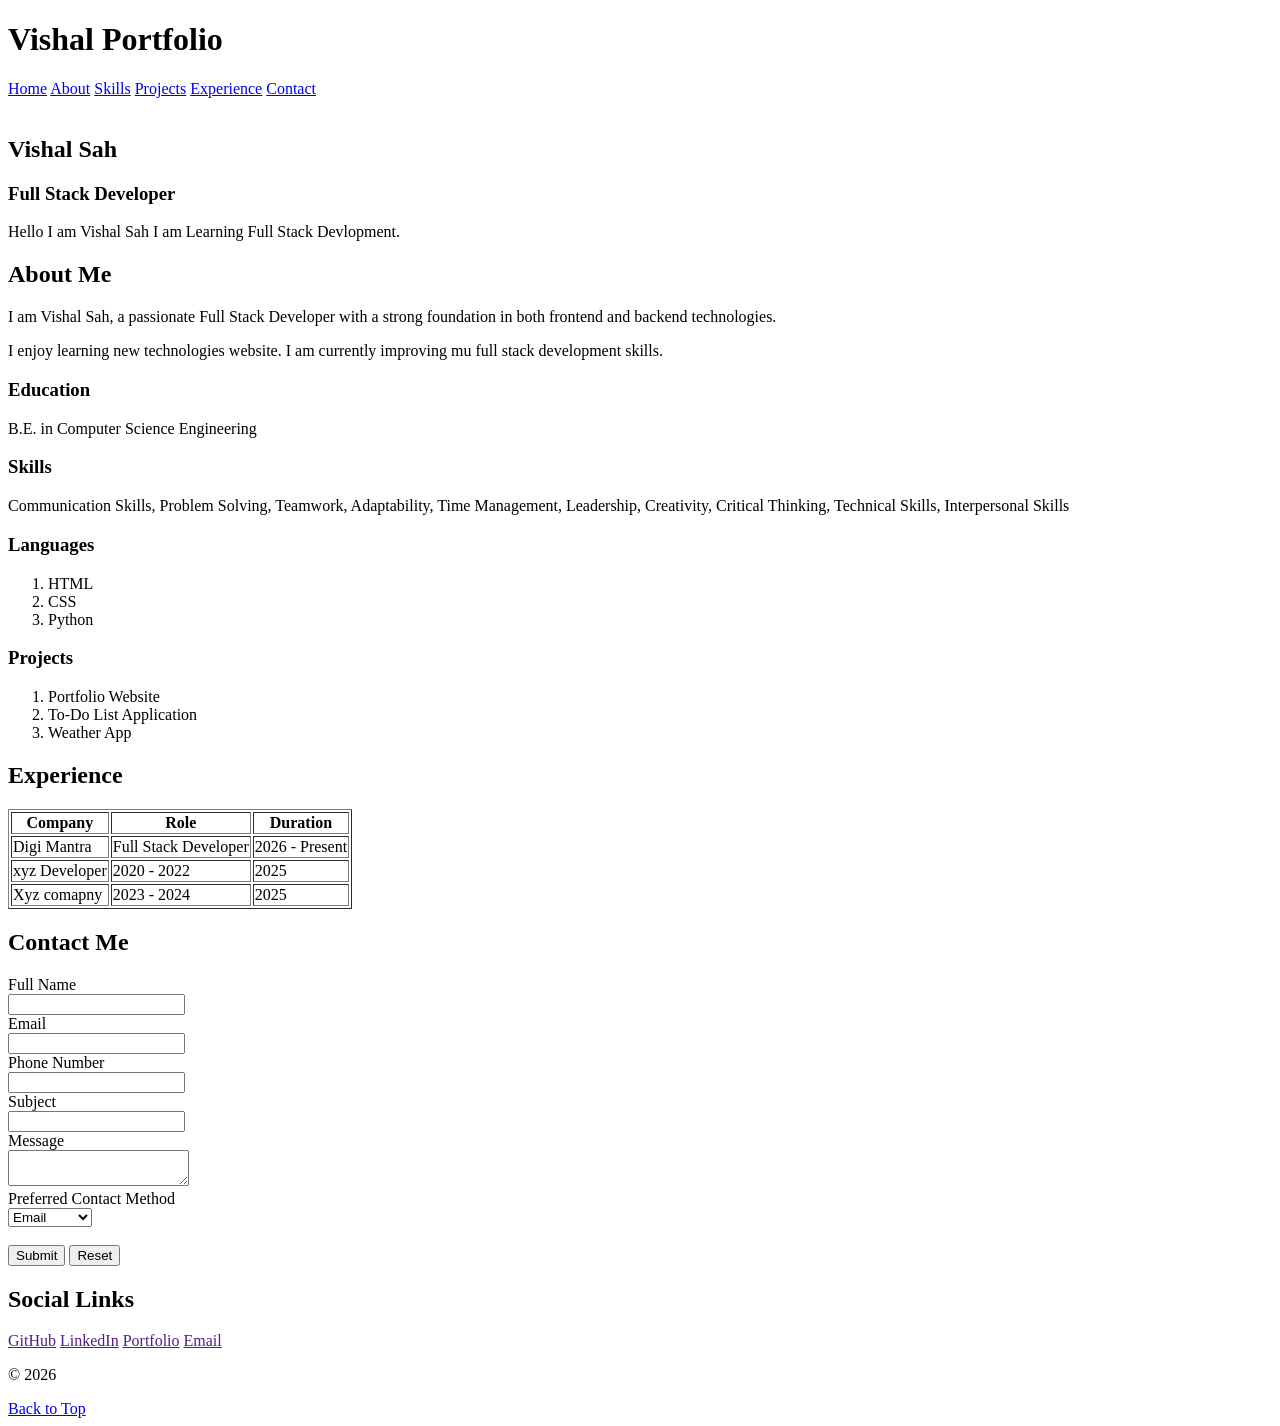
==== Assignment 1/index.html @ 5554c3fa "Initial commit" ====
<!DOCTYPE html>
<html lang="en">
<head>
    <meta charset="UTF-8">
    <meta name="viewport" content="width=device-width, initial-scale=1.0">
    <title>Vishal Portfolio</title>
</head>
<body id="top"></body>
<body>
    <header>
        <h1> Vishal Portfolio</h1>
        <nav> 
            <a href="#home">Home</a>
            <a href="#about">About</a>
            <a href="#skills">Skills</a>
            <a href="#projects">Projects</a>
            <a href="#experience">Experience</a>
            <a href="#contact">Contact</a>      
        </nav>
    </header>
    <br>
    <main>
        <section id="home">
            <h2> Vishal Sah</h2>
            <h3>Full Stack Developer</h3>
            <p> Hello I am Vishal Sah I am Learning Full Stack Devlopment.</p>

        </section>

        <section id="about">
            <h2>About Me</h2>
        <p> I am Vishal Sah, a passionate Full Stack Developer with a strong foundation in both frontend and backend technologies.</p>
            <p>I enjoy learning new technologies website. I am currently improving mu full stack development skills. </p>
            <h3>Education</h3>
            <p> B.E. in Computer Science Engineering </p>

        </section>
        <section id="skills">
            <h3>Skills</h3>
            <p>
                Communication Skills, Problem Solving, Teamwork, Adaptability, Time Management, Leadership, Creativity, Critical Thinking, Technical Skills, Interpersonal Skills
            </p>
            <h3>Languages</h3>
            <ol>
            <li>HTML</li>
            <li>CSS</li>
            <li>Python</li>
               
            </ol>
        </section>
        <section id="projects">
            <h3>Projects</h3>
            <ol>
                <li>Portfolio Website</li>
                <li>To-Do List Application</li>
                <li>Weather App</li>
                
            </ol>
        </section>

        
        <section id="experience">
            <h2>Experience</h2>
            <table border="1">
                <tr>
                    <th>Company</th>
                    <th>Role</th>
                    <th>Duration</th>   
                </tr>
                <tr>
                    <td>Digi Mantra</td>
                    <td>Full Stack Developer</td>
                    <td>2026 - Present</td>

                    <tr>
                        <td>xyz Developer</td>
                        <td>2020 - 2022</td>
                        <td> 2025</td>
                    </tr>
                    <tr>
                        <td>Xyz comapny</td>
                        <td>2023 - 2024</td>
                        <td> 2025</td>
                    </tr>

                </tr>
            </table>
        </section>
        <section id="contact">
            <h2>Contact Me</h2>

    <form>

        <label>Full Name</label><br>
        <input type="text">

        <br>

        <label>Email</label><br>
        <input type="email">

        <br>

        <label>Phone Number</label><br>
        <input type="number">

        <br>

        <label>Subject</label><br>
        <input type="text">

        <br>

        <label>Message</label><br>
        <textarea></textarea>

        <br>

        <label>Preferred Contact Method</label><br>

        <select>
            <option>Email</option>
            <option>Phone</option>
            <option>WhatsApp</option>
        </select>

        <br><br>

        <button>Submit</button>

        <button>Reset</button>
        

    </form>
        </section>

    </main>
    <section> 
        <h2>Social Links</h2>
        <a href="">GitHub</a>
        <a href="">LinkedIn</a>
        <a href="">Portfolio</a>
        <a href="">Email</a>
    </section>

<footer>
    <p>&copy; 2026 </p>
    <a href="#top">Back to Top</a>
</footer>
    
</body>
</html>
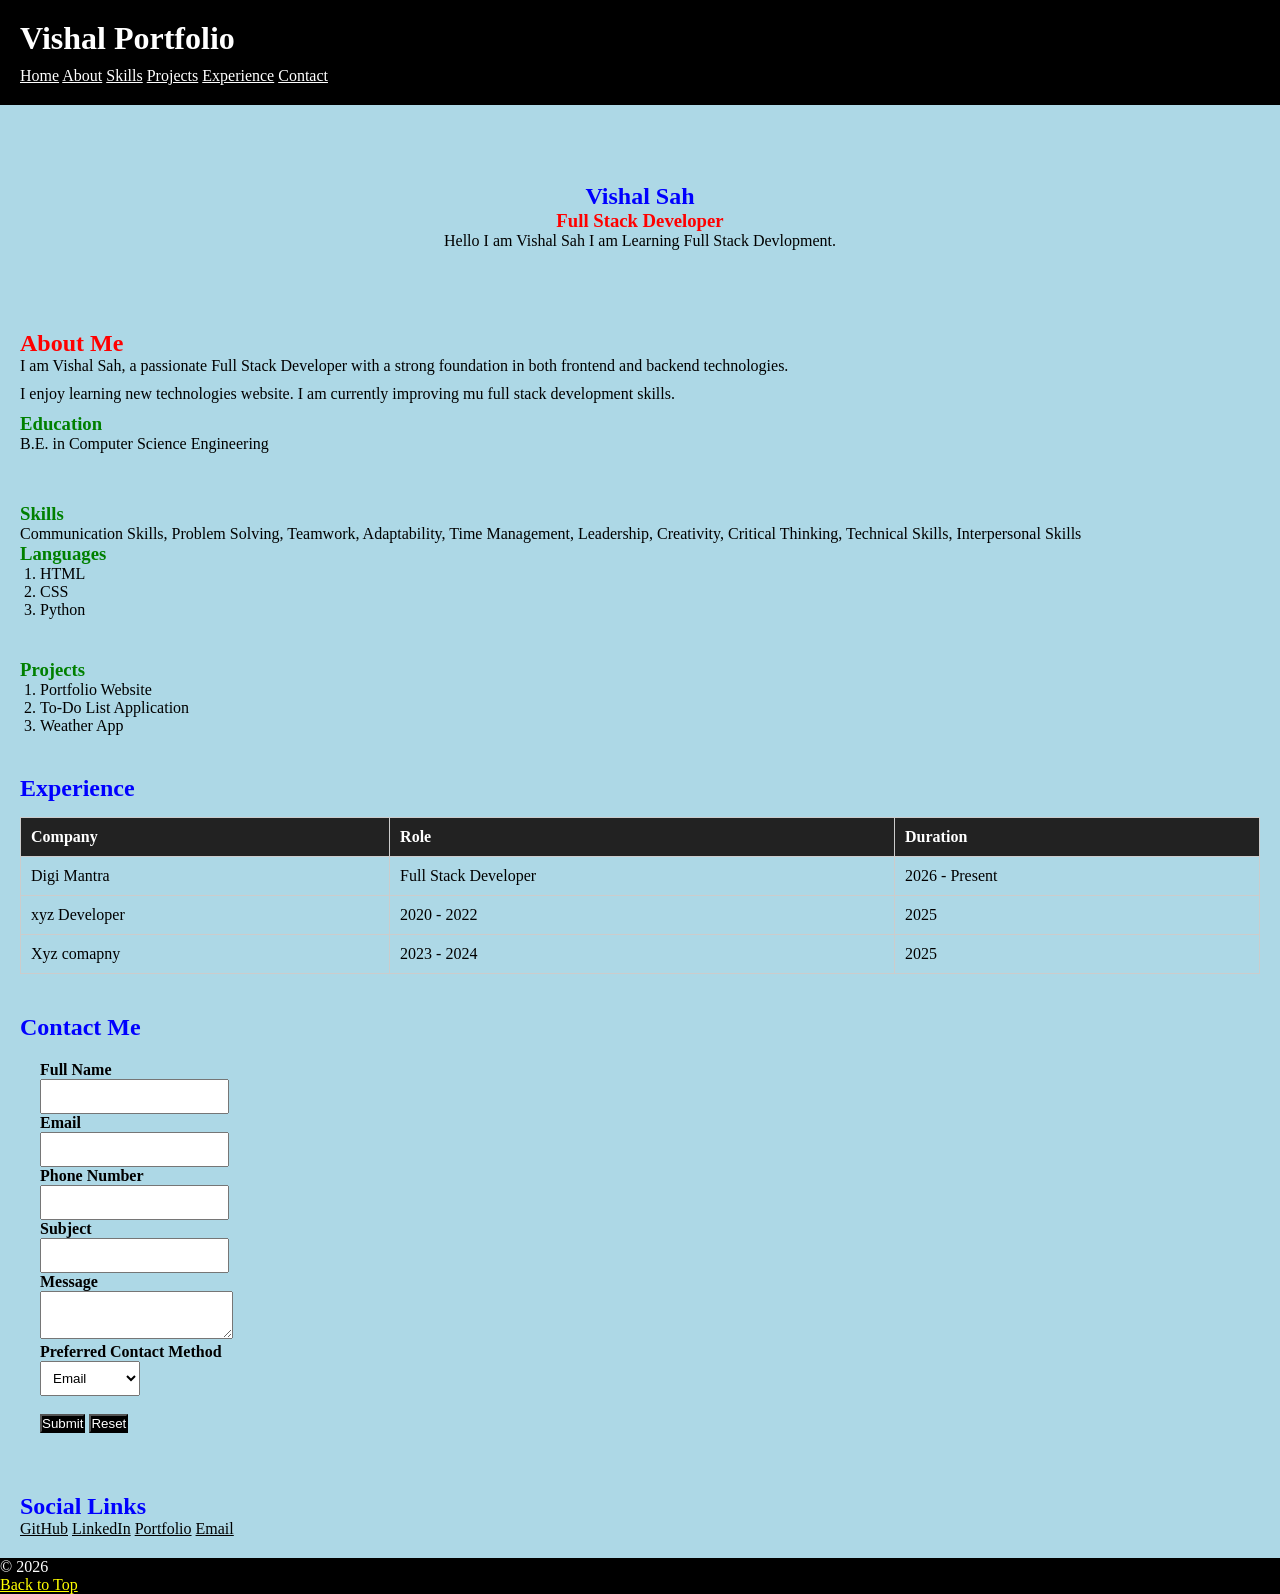
==== commit 091c6a7c: "Add CSS styling to portfolio website" ====
--- a/Assignment 1/index.html
+++ b/Assignment 1/index.html
@@ -7,6 +7,13 @@
 </head>
 <body id="top"></body>
 <body>
+
+    <!-- External CSS -->
+    <head>
+    <link rel="stylesheet" href="style.css">
+</head>
+
+
     <header>
         <h1> Vishal Portfolio</h1>
         <nav> 
@@ -21,6 +28,16 @@
     <br>
     <main>
         <section id="home">
+            <!-- Internat CSS -->
+          <style>
+            #home {
+                background-color : lightblue;
+            }
+            #home h3 {
+                color: red;
+
+            }
+            </style>
             <h2> Vishal Sah</h2>
             <h3>Full Stack Developer</h3>
             <p> Hello I am Vishal Sah I am Learning Full Stack Devlopment.</p>
@@ -28,13 +45,28 @@
         </section>
 
         <section id="about">
-            <h2>About Me</h2>
+            
+
+            <!-- Inline CSS -->
+
+            <h2 style = "color: red;">About Me</h2>
         <p> I am Vishal Sah, a passionate Full Stack Developer with a strong foundation in both frontend and backend technologies.</p>
             <p>I enjoy learning new technologies website. I am currently improving mu full stack development skills. </p>
             <h3>Education</h3>
             <p> B.E. in Computer Science Engineering </p>
+           
 
         </section>
+        <!-- Internal CSS -->
+        <!-- <style>
+            #home {
+                background-color : lightblue;
+            }
+            #home h3 {
+                color: red;
+
+            } -->
+        </style>
         <section id="skills">
             <h3>Skills</h3>
             <p>
@@ -45,7 +77,7 @@
             <li>HTML</li>
             <li>CSS</li>
             <li>Python</li>
-               
+            
             </ol>
         </section>
         <section id="projects">
@@ -62,11 +94,14 @@
         <section id="experience">
             <h2>Experience</h2>
             <table border="1">
-                <tr>
-                    <th>Company</th>
-                    <th>Role</th>
-                    <th>Duration</th>   
-                </tr>
+                <thead>
+                    <tr>
+                        <th>Company</th>
+                        <th>Role</th>
+                        <th>Duration</th>
+                    </tr>
+                </thead>
+                <tbody>
                 <tr>
                     <td>Digi Mantra</td>
                     <td>Full Stack Developer</td>
@@ -84,6 +119,7 @@
                     </tr>
 
                 </tr>
+                </tbody>
             </table>
         </section>
         <section id="contact">
@@ -91,28 +127,28 @@
 
     <form>
 
-        <label>Full Name</label><br>
-        <input type="text">
+        <label for="full-name">Full Name</label><br>
+        <input id="full-name" type="text">
 
         <br>
 
-        <label>Email</label><br>
+        <label for="email">Email</label><br>
         <input type="email">
 
         <br>
 
-        <label>Phone Number</label><br>
-        <input type="number">
+        <label for="phone">Phone Number</label><br>
+        <input id="phone" type="number">
 
         <br>
 
-        <label>Subject</label><br>
-        <input type="text">
+        <label for="subject">Subject</label><br>
+        <input id="subject" type="text">
 
         <br>
 
-        <label>Message</label><br>
-        <textarea></textarea>
+        <label for="message">Message</label><br>
+        <textarea id="message"></textarea>
 
         <br>
 
@@ -126,9 +162,9 @@
 
         <br><br>
 
-        <button>Submit</button>
+        <button type="submit">Submit</button>
 
-        <button>Reset</button>
+        <button type="reset">Reset</button>
         
 
     </form>
--- a/Assignment 1/style.css
+++ b/Assignment 1/style.css
@@ -0,0 +1,120 @@
+* {
+    margin: 0;
+    padding: 0;
+    box-sizing: border-box;
+}
+
+body {
+    background-color: lightblue;
+    color: black;
+}
+
+/* ===== Header ===== */
+header {
+    background-color: black;
+    color: white;
+    padding: 20px;
+}
+
+header h1 {
+    margin-bottom: 10px;
+}
+nav a {
+    color: white;
+}
+
+nav a:hover {
+    color: red;
+}
+
+
+section {
+    padding: 20px;
+}
+
+section h2 {
+    color: blue;
+}
+
+section h3 {
+    color: green;
+}
+
+
+#home {
+    text-align: center;
+    padding: 60px 20px;
+}
+
+
+#about p {
+    margin-bottom: 10px;
+}
+
+
+#skills ol {
+    margin-left: 20px;
+}
+
+#projects ol {
+    margin-left: 20px;
+}
+
+table {
+    width: 100%;
+    border-collapse: collapse;
+    margin-top: 15px;
+}
+
+table th, table td {
+    padding: 10px;
+    text-align: left;
+    border: 1px solid #ccc;
+}
+
+table th {
+    background-color: #222;
+    color: #fff;
+}
+
+
+form {
+    padding: 20px;
+}
+
+label {
+    font-weight: bold;
+}
+
+input,
+textarea,
+select {
+    padding: 8px;
+}
+
+button {
+    background-color: black;
+    color: white;
+}
+
+button:hover {
+    background-color: grey;
+}
+
+section a {
+    color: black;
+}
+
+section a:hover {
+  color: yellow;
+}
+
+
+footer {
+    background-color: black;
+    color: white;
+}
+
+footer a {
+    color: yellow;
+}
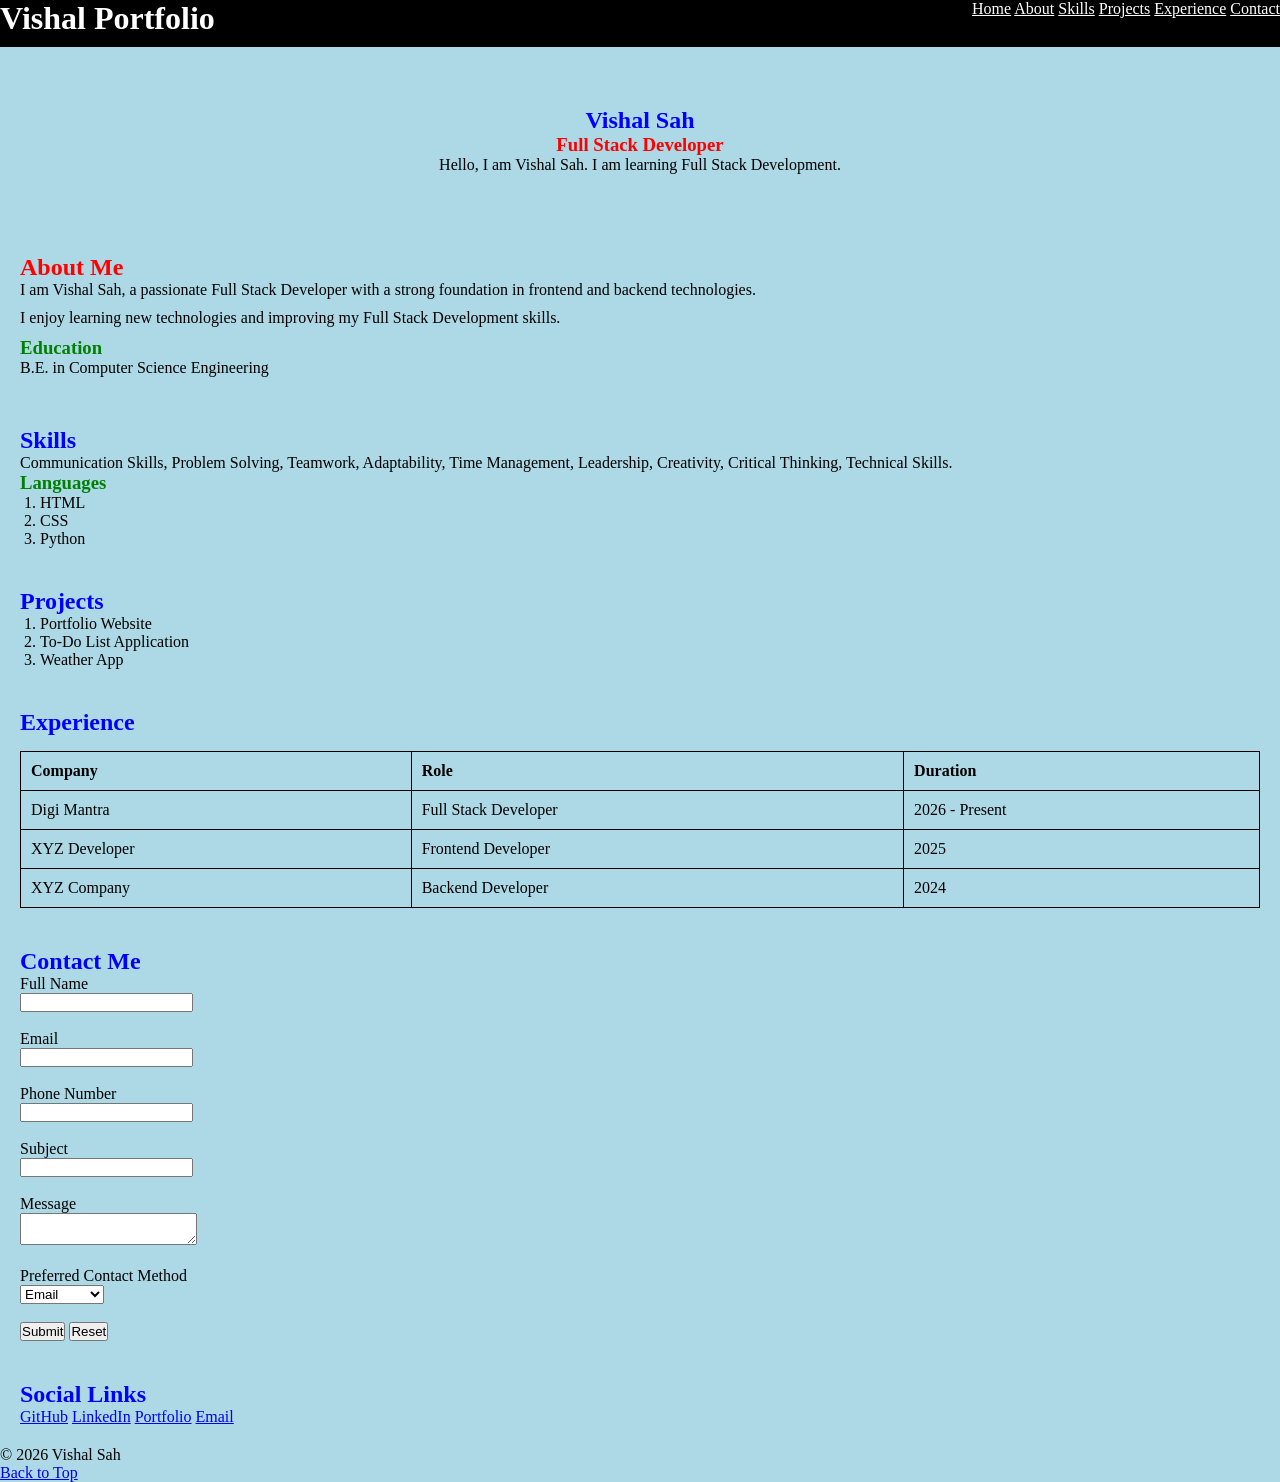
==== commit 9aeb61ae: "Update index.html structure and fix HTML errors" ====
--- a/Assignment 1/index.html
+++ b/Assignment 1/index.html
@@ -1,99 +1,107 @@
 <!DOCTYPE html>
 <html lang="en">
+
 <head>
     <meta charset="UTF-8">
     <meta name="viewport" content="width=device-width, initial-scale=1.0">
     <title>Vishal Portfolio</title>
+
+    <!-- External CSS -->
+    <link rel="stylesheet" href="style.css">
+
+    <!-- Internal CSS -->
+    <style>
+        #home {
+            background-color: lightblue;
+        }
+
+        #home h3 {
+            color: red;
+        }
+    </style>
 </head>
-<body id="top"></body>
-<body>
-
-    <!-- External CSS -->
-    <head>
-    <link rel="stylesheet" href="style.css">
-</head>
-
+
+<body id="top">
 
     <header>
-        <h1> Vishal Portfolio</h1>
-        <nav> 
+        <h1>Vishal Portfolio</h1>
+
+        <nav>
             <a href="#home">Home</a>
             <a href="#about">About</a>
             <a href="#skills">Skills</a>
             <a href="#projects">Projects</a>
             <a href="#experience">Experience</a>
-            <a href="#contact">Contact</a>      
+            <a href="#contact">Contact</a>
         </nav>
     </header>
-    <br>
+
     <main>
+
+    
         <section id="home">
-            <!-- Internat CSS -->
-          <style>
-            #home {
-                background-color : lightblue;
-            }
-            #home h3 {
-                color: red;
-
-            }
-            </style>
-            <h2> Vishal Sah</h2>
+            <h2>Vishal Sah</h2>
             <h3>Full Stack Developer</h3>
-            <p> Hello I am Vishal Sah I am Learning Full Stack Devlopment.</p>
-
-        </section>
-
+            <p>Hello, I am Vishal Sah. I am learning Full Stack Development.</p>
+        </section>
+
+    
         <section id="about">
-            
-
-            <!-- Inline CSS -->
-
-            <h2 style = "color: red;">About Me</h2>
-        <p> I am Vishal Sah, a passionate Full Stack Developer with a strong foundation in both frontend and backend technologies.</p>
-            <p>I enjoy learning new technologies website. I am currently improving mu full stack development skills. </p>
+
+            <!-- Inline CSS Example -->
+            <h2 style="color:red;">About Me</h2>
+
+            <p>I am Vishal Sah, a passionate Full Stack Developer with a strong foundation in frontend and backend technologies.</p>
+
+            <p>I enjoy learning new technologies and improving my Full Stack Development skills.</p>
+
             <h3>Education</h3>
-            <p> B.E. in Computer Science Engineering </p>
-           
-
-        </section>
-        <!-- Internal CSS -->
-        <!-- <style>
-            #home {
-                background-color : lightblue;
-            }
-            #home h3 {
-                color: red;
-
-            } -->
-        </style>
+
+            <p>B.E. in Computer Science Engineering</p>
+
+        </section>
+
+        <!-- Skills -->
         <section id="skills">
-            <h3>Skills</h3>
+
+            <h2>Skills</h2>
+
             <p>
-                Communication Skills, Problem Solving, Teamwork, Adaptability, Time Management, Leadership, Creativity, Critical Thinking, Technical Skills, Interpersonal Skills
+                Communication Skills, Problem Solving, Teamwork,
+                Adaptability, Time Management, Leadership,
+                Creativity, Critical Thinking, Technical Skills.
             </p>
+
             <h3>Languages</h3>
+
             <ol>
-            <li>HTML</li>
-            <li>CSS</li>
-            <li>Python</li>
-            
+                <li>HTML</li>
+                <li>CSS</li>
+                <li>Python</li>
             </ol>
-        </section>
+
+        </section>
+
+        <!-- Projects -->
         <section id="projects">
-            <h3>Projects</h3>
+
+            <h2>Projects</h2>
+
             <ol>
                 <li>Portfolio Website</li>
                 <li>To-Do List Application</li>
                 <li>Weather App</li>
-                
             </ol>
-        </section>
-
-        
+
+        </section>
+
+        <!-- Experience -->
         <section id="experience">
+
             <h2>Experience</h2>
+
             <table border="1">
+
                 <thead>
                     <tr>
                         <th>Company</th>
@@ -101,88 +109,105 @@
                         <th>Duration</th>
                     </tr>
                 </thead>
+
                 <tbody>
-                <tr>
-                    <td>Digi Mantra</td>
-                    <td>Full Stack Developer</td>
-                    <td>2026 - Present</td>
-
-                    <tr>
-                        <td>xyz Developer</td>
-                        <td>2020 - 2022</td>
-                        <td> 2025</td>
-                    </tr>
-                    <tr>
-                        <td>Xyz comapny</td>
-                        <td>2023 - 2024</td>
-                        <td> 2025</td>
-                    </tr>
-
-                </tr>
+
+                    <tr>
+                        <td>Digi Mantra</td>
+                        <td>Full Stack Developer</td>
+                        <td>2026 - Present</td>
+                    </tr>
+
+                    <tr>
+                        <td>XYZ Developer</td>
+                        <td>Frontend Developer</td>
+                        <td>2025</td>
+                    </tr>
+
+                    <tr>
+                        <td>XYZ Company</td>
+                        <td>Backend Developer</td>
+                        <td>2024</td>
+                    </tr>
+
                 </tbody>
+
             </table>
-        </section>
+
+        </section>
+
+        <!-- Contact -->
         <section id="contact">
+
             <h2>Contact Me</h2>
 
-    <form>
-
-        <label for="full-name">Full Name</label><br>
-        <input id="full-name" type="text">
-
-        <br>
-
-        <label for="email">Email</label><br>
-        <input type="email">
-
-        <br>
-
-        <label for="phone">Phone Number</label><br>
-        <input id="phone" type="number">
-
-        <br>
-
-        <label for="subject">Subject</label><br>
-        <input id="subject" type="text">
-
-        <br>
-
-        <label for="message">Message</label><br>
-        <textarea id="message"></textarea>
-
-        <br>
-
-        <label>Preferred Contact Method</label><br>
-
-        <select>
-            <option>Email</option>
-            <option>Phone</option>
-            <option>WhatsApp</option>
-        </select>
-
-        <br><br>
-
-        <button type="submit">Submit</button>
-
-        <button type="reset">Reset</button>
-        
-
-    </form>
+            <form>
+
+                <label for="full-name">Full Name</label><br>
+                <input id="full-name" type="text">
+
+                <br><br>
+
+                <label for="email">Email</label><br>
+                <input id="email" type="email">
+
+                <br><br>
+
+                <label for="phone">Phone Number</label><br>
+                <input id="phone" type="number">
+
+                <br><br>
+
+                <label for="subject">Subject</label><br>
+                <input id="subject" type="text">
+
+                <br><br>
+
+                <label for="message">Message</label><br>
+                <textarea id="message"></textarea>
+
+                <br><br>
+
+                <label for="contact-method">Preferred Contact Method</label><br>
+
+                <select id="contact-method">
+                    <option>Email</option>
+                    <option>Phone</option>
+                    <option>WhatsApp</option>
+                </select>
+
+                <br><br>
+
+                <button type="submit">Submit</button>
+
+                <button type="reset">Reset</button>
+
+            </form>
+
         </section>
 
     </main>
-    <section> 
+
+    <!-- Social Links -->
+    <section>
+
         <h2>Social Links</h2>
-        <a href="">GitHub</a>
-        <a href="">LinkedIn</a>
-        <a href="">Portfolio</a>
-        <a href="">Email</a>
+
+        <a href="#">GitHub</a>
+        <a href="#">LinkedIn</a>
+        <a href="#">Portfolio</a>
+        <a href="#">Email</a>
+
     </section>
 
-<footer>
-    <p>&copy; 2026 </p>
-    <a href="#top">Back to Top</a>
-</footer>
-    
+    <footer>
+
+        <p>&copy; 2026 Vishal Sah</p>
+
+        <a href="#top">Back to Top</a>
+
+    </footer>
+
 </body>
+
 </html>
--- a/Assignment 1/style.css
+++ b/Assignment 1/style.css
@@ -1,19 +1,19 @@
 * {
     margin: 0;
     padding: 0;
-    box-sizing: border-box;
 }
 
 body {
-    background-color: lightblue;
+    background: lightblue;
     color: black;
 }
 
-/* ===== Header ===== */
 header {
-    background-color: black;
+    background: black;
     color: white;
-    padding: 20px;
+    display: flex;
+    justify-content: space-between;
+
 }
 
 header h1 {
@@ -52,11 +52,7 @@
 }
 
 
-#skills ol {
-    margin-left: 20px;
-}
-
-#projects ol {
+#skills ol, #projects ol  {
     margin-left: 20px;
 }
 
@@ -69,13 +65,12 @@
 table th, table td {
     padding: 10px;
     text-align: left;
-    border: 1px solid #ccc;
-}
+    border: 1px solid black;
+    color: black;
 
 table th {
     background-color: #222;
-    color: #fff;
-}
+    color: yellow;
 
 
 form {
